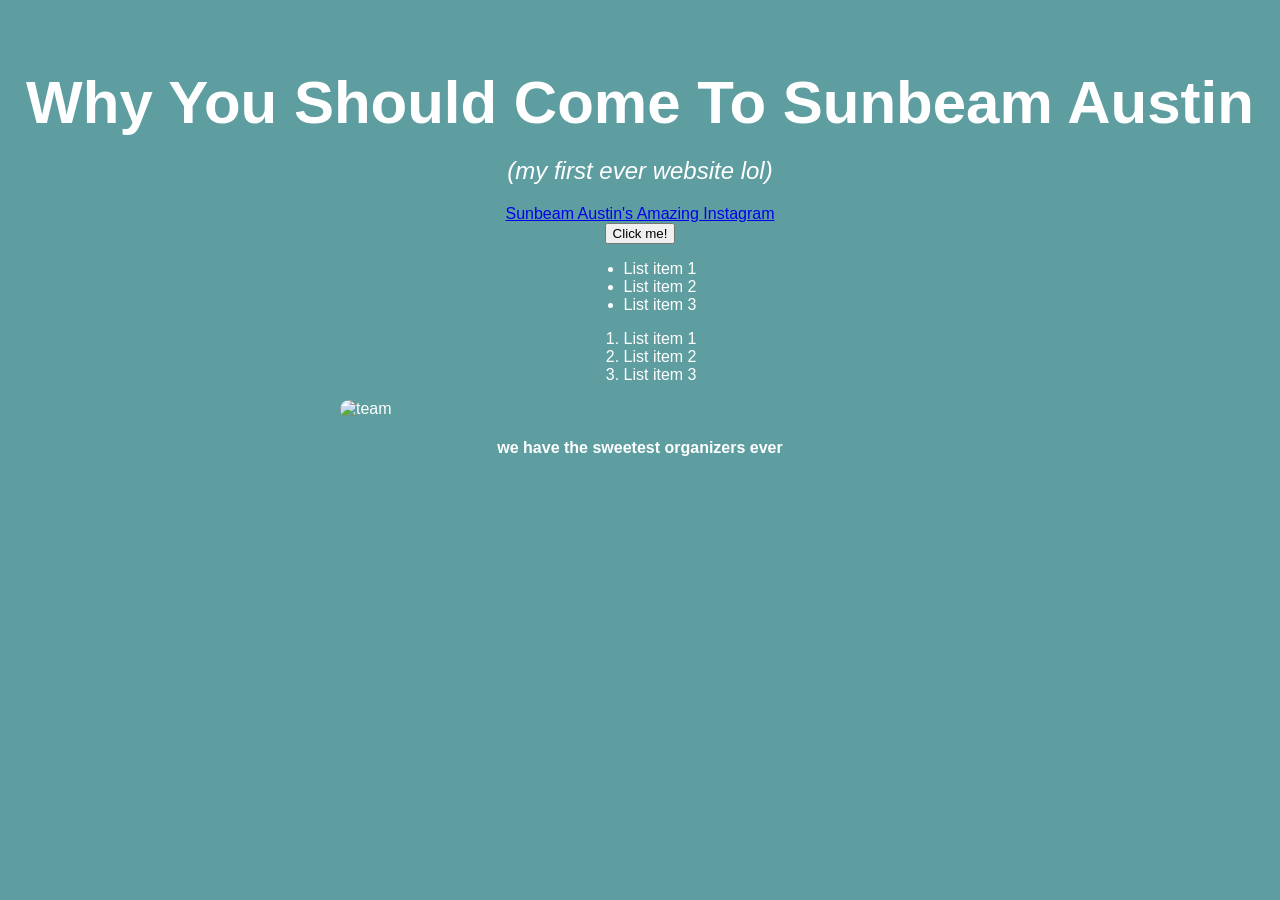
==== index.html @ 05a21152 "version one" ====
<!doctype html>
<html lang="en">
    <head>
        <meta charset="UTF-8" />
        <meta name="viewport" content="width=device-width, initial-scale=1.0" />
        <title>Document</title>
        <link rel="stylesheet" href="./styles.css" />
    </head>
    <body>
        <header></header>
        <main>
            <h1>Why You Should Come To Sunbeam Austin</h1>
            <h2>(my first ever website lol)</h2>
            <a href="https://www.instagram.com/sunbeamaustin/">Sunbeam Austin's Amazing Instagram</a>
            <button onclick="ClickHello()">Click me!</button>
            <div>
                <ul>
                    <li>List item 1</li>
                    <li>List item 2</li>
                    <li>List item 3</li>
                </ul>
                <ol>
                    <li>List item 1</li>
                    <li>List item 2</li>
                    <li>List item 3</li>
                </ol>
            </div>
            <img src="./imgs/IMG_7405.png" alt="team" />
            <h4>we have the sweetest organizers ever</h4>
        </main>
        <footer></footer>
    </body>
    <script src="./script.js"></script>
</html>
---- styles.css ----
* {
    font-family: sans-serif;
}
main {
    display: flex;
    flex-direction: column;
    align-items: center;
    justify-items: center;
}

body {
    background-color: cadetblue;
    color: white;
}

h1 {
    font-size: 60px;
    margin: 0;
    margin-top: 60px;
}

h2{
    font-style: italic;
    font-weight: 500;
}

img {
    width: 600px;
    border-radius: 20px;
}
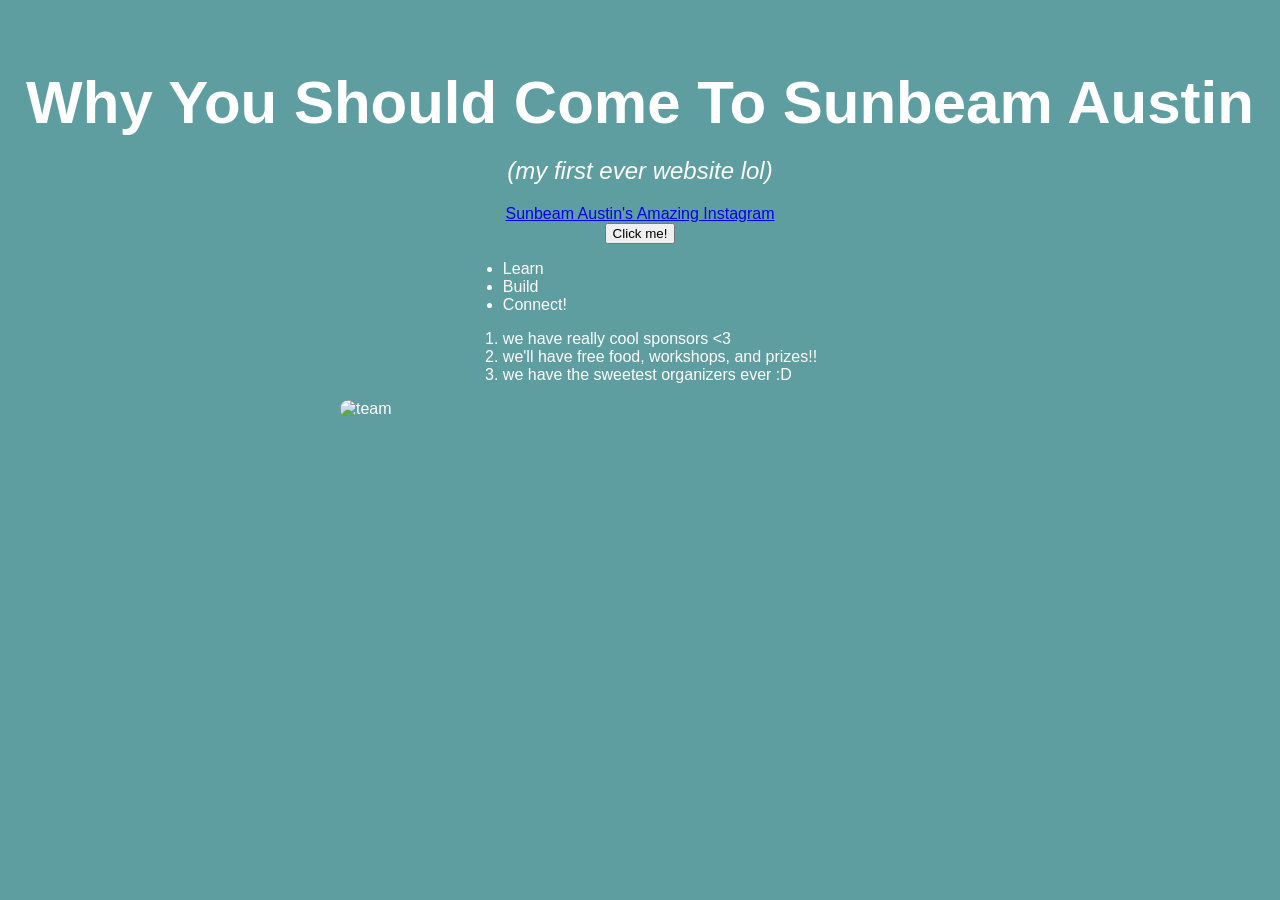
==== commit d1d0f14a: "personalized with more info" ====
--- a/index.html
+++ b/index.html
@@ -15,18 +15,17 @@
             <button onclick="ClickHello()">Click me!</button>
             <div>
                 <ul>
-                    <li>List item 1</li>
-                    <li>List item 2</li>
-                    <li>List item 3</li>
+                    <li>Learn</li>
+                    <li>Build</li>
+                    <li>Connect!</li>
                 </ul>
                 <ol>
-                    <li>List item 1</li>
-                    <li>List item 2</li>
-                    <li>List item 3</li>
+                    <li>we have really cool sponsors <3 </li>
+                    <li>we'll have free food, workshops, and prizes!!</li>
+                    <li>we have the sweetest organizers ever :D</li>
                 </ol>
             </div>
             <img src="./imgs/IMG_7405.png" alt="team" />
-            <h4>we have the sweetest organizers ever</h4>
         </main>
         <footer></footer>
     </body>
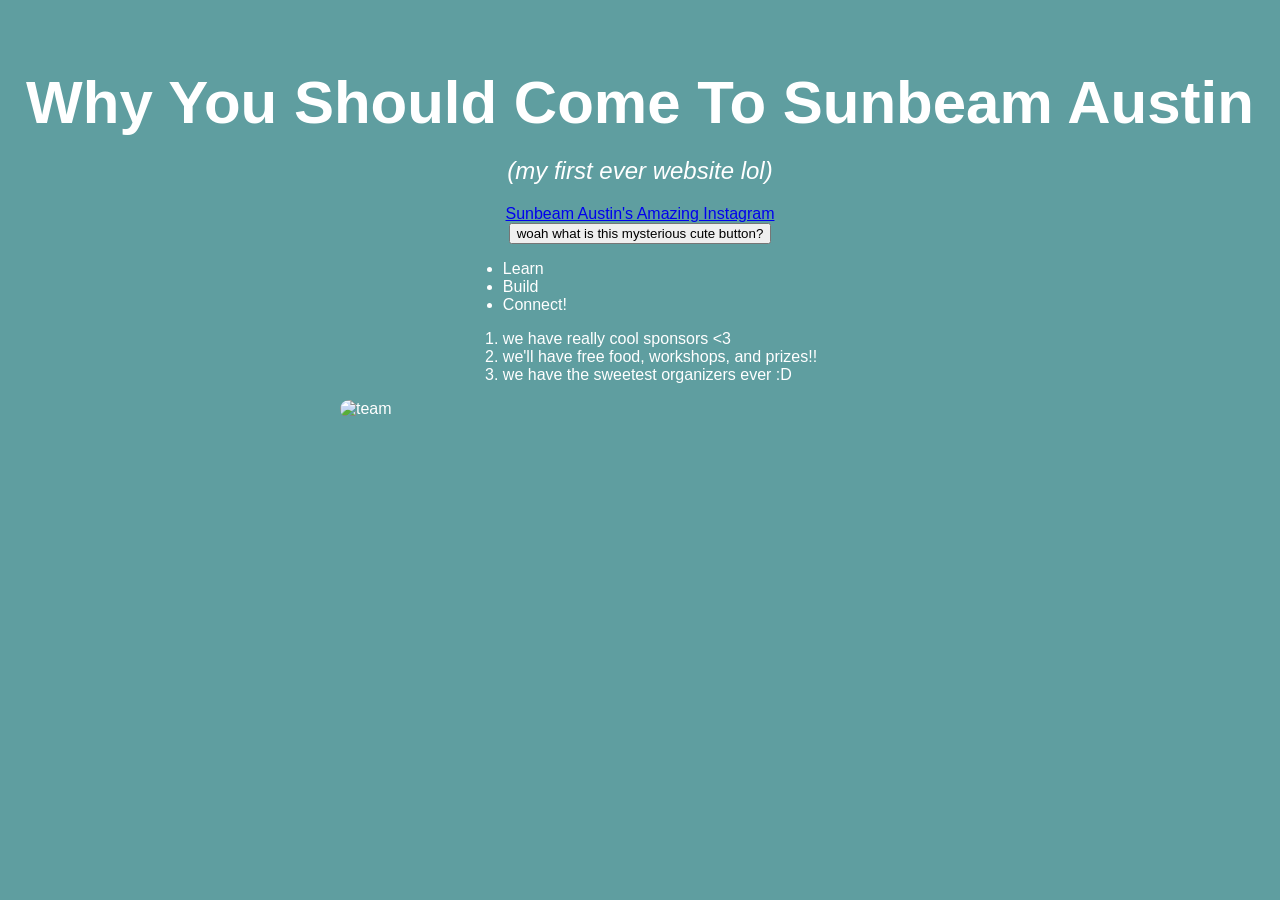
==== commit 64118352: "updated button message :)" ====
--- a/index.html
+++ b/index.html
@@ -12,7 +12,7 @@
             <h1>Why You Should Come To Sunbeam Austin</h1>
             <h2>(my first ever website lol)</h2>
             <a href="https://www.instagram.com/sunbeamaustin/">Sunbeam Austin's Amazing Instagram</a>
-            <button onclick="ClickHello()">Click me!</button>
+            <button onclick="ClickHello()">woah what is this mysterious cute button?</button>
             <div>
                 <ul>
                     <li>Learn</li>
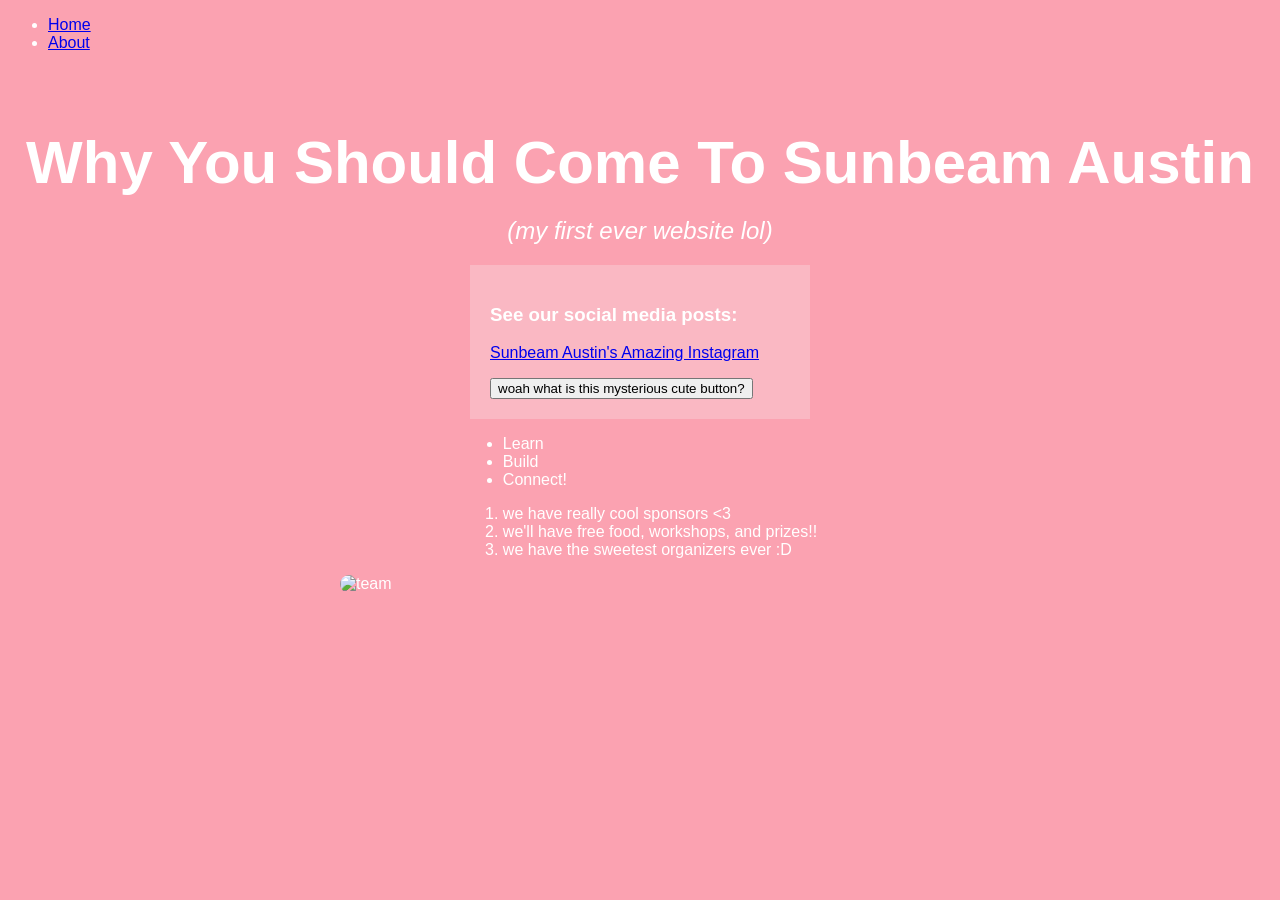
==== commit 10fc12be: "personalization, new links, and more functions :)" ====
--- a/index.html
+++ b/index.html
@@ -1,5 +1,11 @@
 <!doctype html>
 <html lang="en">
+    <nav>
+        <ul>
+            <li><a href="index.html">Home</a></li>
+            <li><a href="new page.html">About</a></li>
+        </ul>
+    </nav>
     <head>
         <meta charset="UTF-8" />
         <meta name="viewport" content="width=device-width, initial-scale=1.0" />
@@ -11,8 +17,11 @@
         <main>
             <h1>Why You Should Come To Sunbeam Austin</h1>
             <h2>(my first ever website lol)</h2>
-            <a href="https://www.instagram.com/sunbeamaustin/">Sunbeam Austin's Amazing Instagram</a>
-            <button onclick="ClickHello()">woah what is this mysterious cute button?</button>
+            <section class="section1">
+                <h3>See our social media posts:</h3>
+                <p><a href="https://www.instagram.com/sunbeamaustin/">Sunbeam Austin's Amazing Instagram</a></p>
+                <button onclick="ClickHello()">woah what is this mysterious cute button?</button>
+            </section>
             <div>
                 <ul>
                     <li>Learn</li>
--- a/styles.css
+++ b/styles.css
@@ -9,7 +9,7 @@
 }
 
 body {
-    background-color: cadetblue;
+    background-color: rgb(251, 162, 177);
     color: white;
 }
 
@@ -24,7 +24,19 @@
     font-weight: 500;
 }
 
+.section1 {
+    background-color:rgb(250, 184, 195);
+    width: 300px;
+    padding: 20px;
+}
+
 img {
     width: 600px;
     border-radius: 20px;
+}
+
+#clock {
+    font-family: 'Arial', sans-serif;
+    font-size: 5rem;
+    color: white;
 }
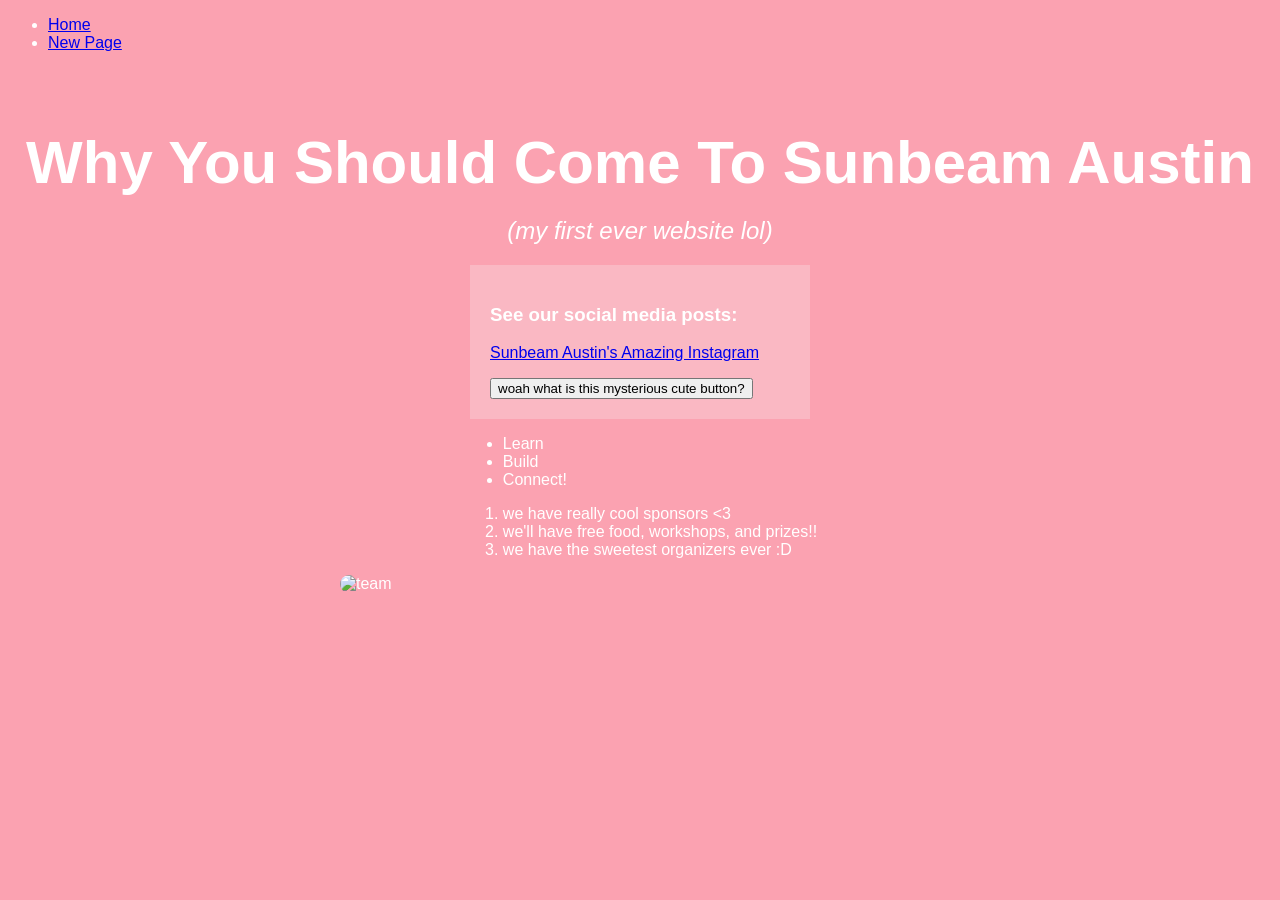
==== commit 09e28b0b: "fixed naming" ====
--- a/index.html
+++ b/index.html
@@ -3,7 +3,7 @@
     <nav>
         <ul>
             <li><a href="index.html">Home</a></li>
-            <li><a href="new page.html">About</a></li>
+            <li><a href="new page.html">New Page</a></li>
         </ul>
     </nav>
     <head>
